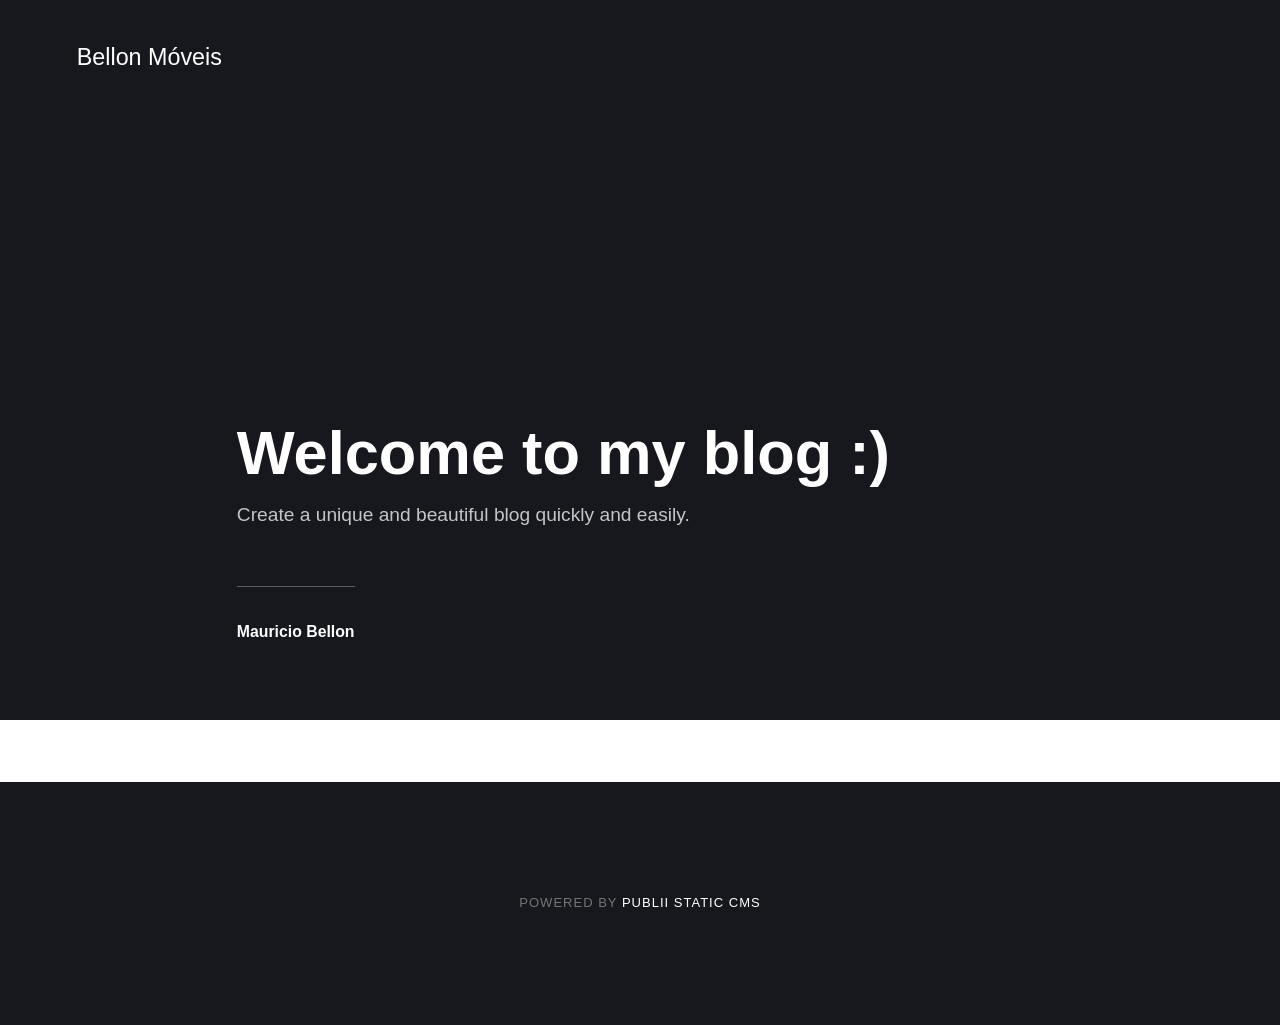
==== index.html @ 45fa1b69 "Updated from Publii" ====
<!DOCTYPE html><html lang="pt"><head><meta charset="utf-8"><meta http-equiv="X-UA-Compatible" content="IE=edge"><meta name="viewport" content="width=device-width,initial-scale=1"><title>Bellon Móveis</title><meta name="generator" content="Publii Open-Source CMS for Static Site"><link rel="canonical" href="https://mauriciobellon.github.io/bellonmoveis/"><link rel="alternate" type="application/atom+xml" href="https://mauriciobellon.github.io/bellonmoveis/feed.xml"><link rel="alternate" type="application/json" href="https://mauriciobellon.github.io/bellonmoveis/feed.json"><meta property="og:title" content="Bellon Móveis"><meta property="og:site_name" content="Bellon Móveis"><meta property="og:description" content=""><meta property="og:url" content="https://mauriciobellon.github.io/bellonmoveis/"><meta property="og:type" content="website"><style>:root{--body-font:-apple-system,BlinkMacSystemFont,"Segoe UI",Roboto,Oxygen,Ubuntu,Cantarell,"Fira Sans","Droid Sans","Helvetica Neue",Arial,sans-serif,"Apple Color Emoji","Segoe UI Emoji","Segoe UI Symbol";--heading-font:-apple-system,BlinkMacSystemFont,"Segoe UI",Roboto,Oxygen,Ubuntu,Cantarell,"Fira Sans","Droid Sans","Helvetica Neue",Arial,sans-serif,"Apple Color Emoji","Segoe UI Emoji","Segoe UI Symbol";--logo-font:-apple-system,BlinkMacSystemFont,"Segoe UI",Roboto,Oxygen,Ubuntu,Cantarell,"Fira Sans","Droid Sans","Helvetica Neue",Arial,sans-serif,"Apple Color Emoji","Segoe UI Emoji","Segoe UI Symbol";--menu-font:-apple-system,BlinkMacSystemFont,"Segoe UI",Roboto,Oxygen,Ubuntu,Cantarell,"Fira Sans","Droid Sans","Helvetica Neue",Arial,sans-serif,"Apple Color Emoji","Segoe UI Emoji","Segoe UI Symbol"}</style><link rel="stylesheet" href="https://mauriciobellon.github.io/bellonmoveis/assets/css/style.css?v=c37594acf579eddd689835749263c87b"><script type="application/ld+json">{"@context":"http://schema.org","@type":"Organization","name":"Bellon Móveis","url":"https://mauriciobellon.github.io/bellonmoveis/"}</script></head><body><div class="site-container"><header class="top" id="js-header"><a class="logo" href="https://mauriciobellon.github.io/bellonmoveis/">Bellon Móveis</a></header><main><div class="hero"><header class="hero__content"><div class="wrapper"><h1>Welcome to my blog :)</h1><p>Create a unique and beautiful blog quickly and easily.</p><div class="post__meta post__meta--author"><a href="https://mauriciobellon.github.io/bellonmoveis/authors/mauricio-bellon/" class="feed__author invert">Mauricio Bellon</a></div></div></header></div><div class="feed"></div></main><footer class="footer"><div class="footer__copyright">Powered by <a href="https://getpublii.com" target="_blank" rel="nofollow noopener">Publii Static CMS</a></div><button class="footer__bttop js-footer__bttop" aria-label="Back to top"><svg><title>Back to top</title><use xlink:href="https://mauriciobellon.github.io/bellonmoveis/assets/svg/svg-map.svg#toparrow"/></svg></button></footer></div><script>window.publiiThemeMenuConfig = {    
        mobileMenuMode: 'sidebar',
        animationSpeed: 300,
        submenuWidth: 'auto',
        doubleClickTime: 500,
        mobileMenuExpandableSubmenus: true, 
        relatedContainerForOverlayMenuSelector: '.top',
   };</script><script defer="defer" src="https://mauriciobellon.github.io/bellonmoveis/assets/js/scripts.min.js?v=f4c4d35432d0e17d212f2fae4e0f8247"></script><script>var images = document.querySelectorAll('img[loading]');

        for (var i = 0; i < images.length; i++) {
            if (images[i].complete) {
                images[i].classList.add('is-loaded');
            } else {
                images[i].addEventListener('load', function () {
                    this.classList.add('is-loaded');
                }, false);
            }
        }</script></body></html>
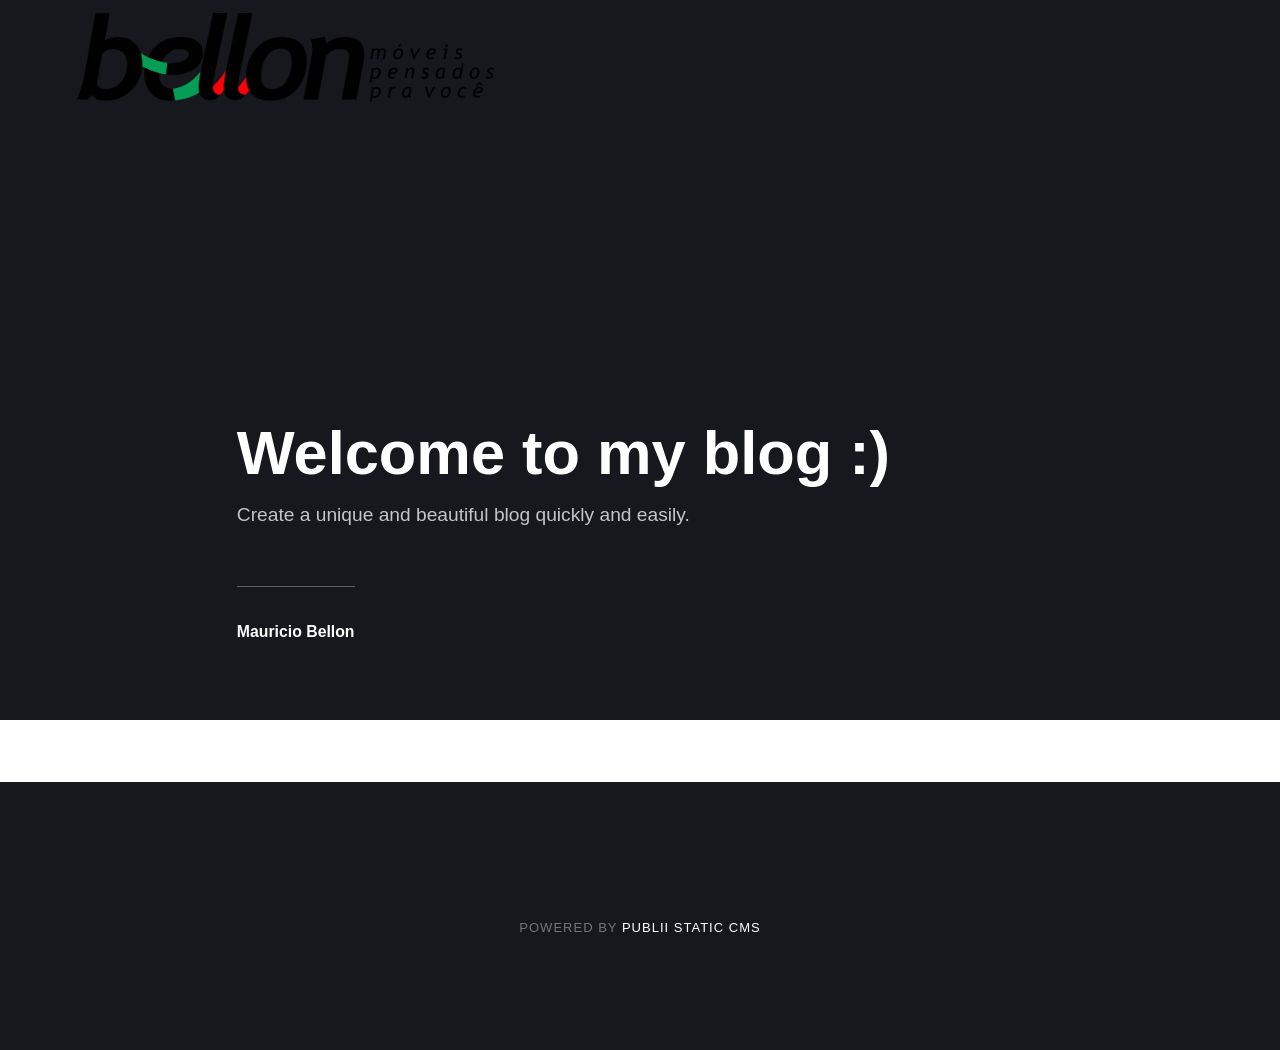
==== commit 28bb4403: "Updated from Publii" ====
--- a/index.html
+++ b/index.html
@@ -1,4 +1,4 @@
-<!DOCTYPE html><html lang="pt"><head><meta charset="utf-8"><meta http-equiv="X-UA-Compatible" content="IE=edge"><meta name="viewport" content="width=device-width,initial-scale=1"><title>Bellon Móveis</title><meta name="generator" content="Publii Open-Source CMS for Static Site"><link rel="canonical" href="https://mauriciobellon.github.io/bellonmoveis/"><link rel="alternate" type="application/atom+xml" href="https://mauriciobellon.github.io/bellonmoveis/feed.xml"><link rel="alternate" type="application/json" href="https://mauriciobellon.github.io/bellonmoveis/feed.json"><meta property="og:title" content="Bellon Móveis"><meta property="og:site_name" content="Bellon Móveis"><meta property="og:description" content=""><meta property="og:url" content="https://mauriciobellon.github.io/bellonmoveis/"><meta property="og:type" content="website"><style>:root{--body-font:-apple-system,BlinkMacSystemFont,"Segoe UI",Roboto,Oxygen,Ubuntu,Cantarell,"Fira Sans","Droid Sans","Helvetica Neue",Arial,sans-serif,"Apple Color Emoji","Segoe UI Emoji","Segoe UI Symbol";--heading-font:-apple-system,BlinkMacSystemFont,"Segoe UI",Roboto,Oxygen,Ubuntu,Cantarell,"Fira Sans","Droid Sans","Helvetica Neue",Arial,sans-serif,"Apple Color Emoji","Segoe UI Emoji","Segoe UI Symbol";--logo-font:-apple-system,BlinkMacSystemFont,"Segoe UI",Roboto,Oxygen,Ubuntu,Cantarell,"Fira Sans","Droid Sans","Helvetica Neue",Arial,sans-serif,"Apple Color Emoji","Segoe UI Emoji","Segoe UI Symbol";--menu-font:-apple-system,BlinkMacSystemFont,"Segoe UI",Roboto,Oxygen,Ubuntu,Cantarell,"Fira Sans","Droid Sans","Helvetica Neue",Arial,sans-serif,"Apple Color Emoji","Segoe UI Emoji","Segoe UI Symbol"}</style><link rel="stylesheet" href="https://mauriciobellon.github.io/bellonmoveis/assets/css/style.css?v=c37594acf579eddd689835749263c87b"><script type="application/ld+json">{"@context":"http://schema.org","@type":"Organization","name":"Bellon Móveis","url":"https://mauriciobellon.github.io/bellonmoveis/"}</script></head><body><div class="site-container"><header class="top" id="js-header"><a class="logo" href="https://mauriciobellon.github.io/bellonmoveis/">Bellon Móveis</a></header><main><div class="hero"><header class="hero__content"><div class="wrapper"><h1>Welcome to my blog :)</h1><p>Create a unique and beautiful blog quickly and easily.</p><div class="post__meta post__meta--author"><a href="https://mauriciobellon.github.io/bellonmoveis/authors/mauricio-bellon/" class="feed__author invert">Mauricio Bellon</a></div></div></header></div><div class="feed"></div></main><footer class="footer"><div class="footer__copyright">Powered by <a href="https://getpublii.com" target="_blank" rel="nofollow noopener">Publii Static CMS</a></div><button class="footer__bttop js-footer__bttop" aria-label="Back to top"><svg><title>Back to top</title><use xlink:href="https://mauriciobellon.github.io/bellonmoveis/assets/svg/svg-map.svg#toparrow"/></svg></button></footer></div><script>window.publiiThemeMenuConfig = {    
+<!DOCTYPE html><html lang="pt"><head><meta charset="utf-8"><meta http-equiv="X-UA-Compatible" content="IE=edge"><meta name="viewport" content="width=device-width,initial-scale=1"><title>Bellon Móveis</title><meta name="generator" content="Publii Open-Source CMS for Static Site"><link rel="canonical" href="https://mauriciobellon.github.io/bellonmoveis/"><link rel="alternate" type="application/atom+xml" href="https://mauriciobellon.github.io/bellonmoveis/feed.xml"><link rel="alternate" type="application/json" href="https://mauriciobellon.github.io/bellonmoveis/feed.json"><meta property="og:title" content="Bellon Móveis"><meta property="og:image" content="https://mauriciobellon.github.io/bellonmoveis/media/website/LOGO.png"><meta property="og:site_name" content="Bellon Móveis"><meta property="og:description" content=""><meta property="og:url" content="https://mauriciobellon.github.io/bellonmoveis/"><meta property="og:type" content="website"><style>:root{--body-font:-apple-system,BlinkMacSystemFont,"Segoe UI",Roboto,Oxygen,Ubuntu,Cantarell,"Fira Sans","Droid Sans","Helvetica Neue",Arial,sans-serif,"Apple Color Emoji","Segoe UI Emoji","Segoe UI Symbol";--heading-font:-apple-system,BlinkMacSystemFont,"Segoe UI",Roboto,Oxygen,Ubuntu,Cantarell,"Fira Sans","Droid Sans","Helvetica Neue",Arial,sans-serif,"Apple Color Emoji","Segoe UI Emoji","Segoe UI Symbol";--logo-font:-apple-system,BlinkMacSystemFont,"Segoe UI",Roboto,Oxygen,Ubuntu,Cantarell,"Fira Sans","Droid Sans","Helvetica Neue",Arial,sans-serif,"Apple Color Emoji","Segoe UI Emoji","Segoe UI Symbol";--menu-font:-apple-system,BlinkMacSystemFont,"Segoe UI",Roboto,Oxygen,Ubuntu,Cantarell,"Fira Sans","Droid Sans","Helvetica Neue",Arial,sans-serif,"Apple Color Emoji","Segoe UI Emoji","Segoe UI Symbol"}</style><link rel="stylesheet" href="https://mauriciobellon.github.io/bellonmoveis/assets/css/style.css?v=c37594acf579eddd689835749263c87b"><script type="application/ld+json">{"@context":"http://schema.org","@type":"Organization","name":"Bellon Móveis","logo":"https://mauriciobellon.github.io/bellonmoveis/media/website/LOGO.png","url":"https://mauriciobellon.github.io/bellonmoveis/"}</script></head><body><div class="site-container"><header class="top" id="js-header"><a class="logo" href="https://mauriciobellon.github.io/bellonmoveis/"><img src="https://mauriciobellon.github.io/bellonmoveis/media/website/LOGO.png" alt="Bellon Móveis"></a></header><main><div class="hero"><header class="hero__content"><div class="wrapper"><h1>Welcome to my blog :)</h1><p>Create a unique and beautiful blog quickly and easily.</p><div class="post__meta post__meta--author"><a href="https://mauriciobellon.github.io/bellonmoveis/authors/mauricio-bellon/" class="feed__author invert">Mauricio Bellon</a></div></div></header></div><div class="feed"></div></main><footer class="footer"><div class="footer__copyright"><p>Powered by <a href="https://getpublii.com" target="_blank" rel="nofollow noopener">Publii Static CMS</a></p></div><button class="footer__bttop js-footer__bttop" aria-label="Back to top"><svg><title>Back to top</title><use xlink:href="https://mauriciobellon.github.io/bellonmoveis/assets/svg/svg-map.svg#toparrow"/></svg></button></footer></div><script>window.publiiThemeMenuConfig = {    
         mobileMenuMode: 'sidebar',
         animationSpeed: 300,
         submenuWidth: 'auto',
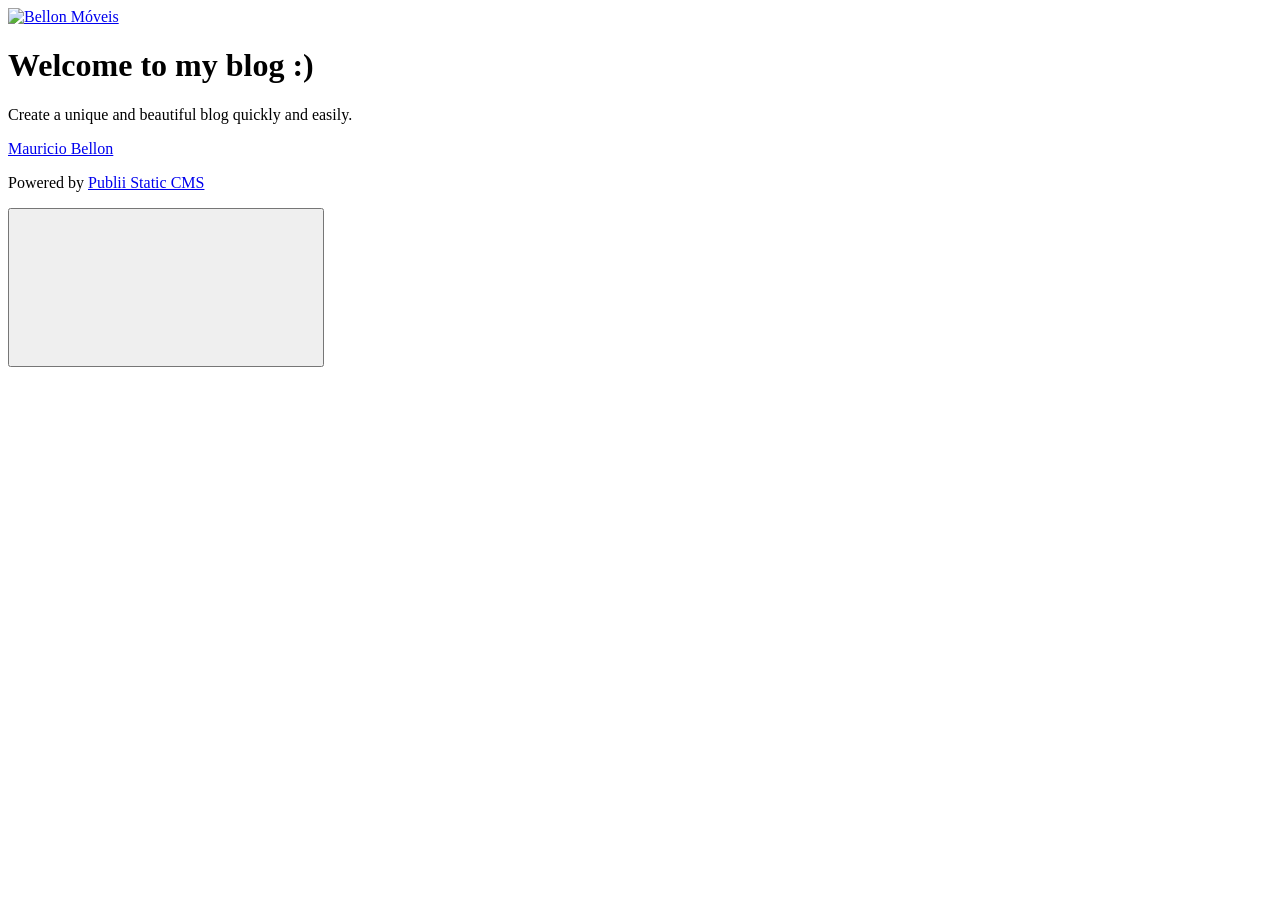
==== commit 7a066d46: "Updated from Publii" ====
--- a/index.html
+++ b/index.html
@@ -1,11 +1,11 @@
-<!DOCTYPE html><html lang="pt"><head><meta charset="utf-8"><meta http-equiv="X-UA-Compatible" content="IE=edge"><meta name="viewport" content="width=device-width,initial-scale=1"><title>Bellon Móveis</title><meta name="generator" content="Publii Open-Source CMS for Static Site"><link rel="canonical" href="https://mauriciobellon.github.io/bellonmoveis/"><link rel="alternate" type="application/atom+xml" href="https://mauriciobellon.github.io/bellonmoveis/feed.xml"><link rel="alternate" type="application/json" href="https://mauriciobellon.github.io/bellonmoveis/feed.json"><meta property="og:title" content="Bellon Móveis"><meta property="og:image" content="https://mauriciobellon.github.io/bellonmoveis/media/website/LOGO.png"><meta property="og:site_name" content="Bellon Móveis"><meta property="og:description" content=""><meta property="og:url" content="https://mauriciobellon.github.io/bellonmoveis/"><meta property="og:type" content="website"><style>:root{--body-font:-apple-system,BlinkMacSystemFont,"Segoe UI",Roboto,Oxygen,Ubuntu,Cantarell,"Fira Sans","Droid Sans","Helvetica Neue",Arial,sans-serif,"Apple Color Emoji","Segoe UI Emoji","Segoe UI Symbol";--heading-font:-apple-system,BlinkMacSystemFont,"Segoe UI",Roboto,Oxygen,Ubuntu,Cantarell,"Fira Sans","Droid Sans","Helvetica Neue",Arial,sans-serif,"Apple Color Emoji","Segoe UI Emoji","Segoe UI Symbol";--logo-font:-apple-system,BlinkMacSystemFont,"Segoe UI",Roboto,Oxygen,Ubuntu,Cantarell,"Fira Sans","Droid Sans","Helvetica Neue",Arial,sans-serif,"Apple Color Emoji","Segoe UI Emoji","Segoe UI Symbol";--menu-font:-apple-system,BlinkMacSystemFont,"Segoe UI",Roboto,Oxygen,Ubuntu,Cantarell,"Fira Sans","Droid Sans","Helvetica Neue",Arial,sans-serif,"Apple Color Emoji","Segoe UI Emoji","Segoe UI Symbol"}</style><link rel="stylesheet" href="https://mauriciobellon.github.io/bellonmoveis/assets/css/style.css?v=c37594acf579eddd689835749263c87b"><script type="application/ld+json">{"@context":"http://schema.org","@type":"Organization","name":"Bellon Móveis","logo":"https://mauriciobellon.github.io/bellonmoveis/media/website/LOGO.png","url":"https://mauriciobellon.github.io/bellonmoveis/"}</script></head><body><div class="site-container"><header class="top" id="js-header"><a class="logo" href="https://mauriciobellon.github.io/bellonmoveis/"><img src="https://mauriciobellon.github.io/bellonmoveis/media/website/LOGO.png" alt="Bellon Móveis"></a></header><main><div class="hero"><header class="hero__content"><div class="wrapper"><h1>Welcome to my blog :)</h1><p>Create a unique and beautiful blog quickly and easily.</p><div class="post__meta post__meta--author"><a href="https://mauriciobellon.github.io/bellonmoveis/authors/mauricio-bellon/" class="feed__author invert">Mauricio Bellon</a></div></div></header></div><div class="feed"></div></main><footer class="footer"><div class="footer__copyright"><p>Powered by <a href="https://getpublii.com" target="_blank" rel="nofollow noopener">Publii Static CMS</a></p></div><button class="footer__bttop js-footer__bttop" aria-label="Back to top"><svg><title>Back to top</title><use xlink:href="https://mauriciobellon.github.io/bellonmoveis/assets/svg/svg-map.svg#toparrow"/></svg></button></footer></div><script>window.publiiThemeMenuConfig = {    
+<!DOCTYPE html><html lang="pt"><head><meta charset="utf-8"><meta http-equiv="X-UA-Compatible" content="IE=edge"><meta name="viewport" content="width=device-width,initial-scale=1"><title>Bellon Móveis</title><meta name="generator" content="Publii Open-Source CMS for Static Site"><link rel="canonical" href="http://bellonmoveis.com.br/"><link rel="alternate" type="application/atom+xml" href="http://bellonmoveis.com.br/feed.xml"><link rel="alternate" type="application/json" href="http://bellonmoveis.com.br/feed.json"><meta property="og:title" content="Bellon Móveis"><meta property="og:image" content="http://bellonmoveis.com.br/media/website/LOGO.png"><meta property="og:site_name" content="Bellon Móveis"><meta property="og:description" content=""><meta property="og:url" content="http://bellonmoveis.com.br/"><meta property="og:type" content="website"><style>:root{--body-font:-apple-system,BlinkMacSystemFont,"Segoe UI",Roboto,Oxygen,Ubuntu,Cantarell,"Fira Sans","Droid Sans","Helvetica Neue",Arial,sans-serif,"Apple Color Emoji","Segoe UI Emoji","Segoe UI Symbol";--heading-font:-apple-system,BlinkMacSystemFont,"Segoe UI",Roboto,Oxygen,Ubuntu,Cantarell,"Fira Sans","Droid Sans","Helvetica Neue",Arial,sans-serif,"Apple Color Emoji","Segoe UI Emoji","Segoe UI Symbol";--logo-font:-apple-system,BlinkMacSystemFont,"Segoe UI",Roboto,Oxygen,Ubuntu,Cantarell,"Fira Sans","Droid Sans","Helvetica Neue",Arial,sans-serif,"Apple Color Emoji","Segoe UI Emoji","Segoe UI Symbol";--menu-font:-apple-system,BlinkMacSystemFont,"Segoe UI",Roboto,Oxygen,Ubuntu,Cantarell,"Fira Sans","Droid Sans","Helvetica Neue",Arial,sans-serif,"Apple Color Emoji","Segoe UI Emoji","Segoe UI Symbol"}</style><link rel="stylesheet" href="http://bellonmoveis.com.br/assets/css/style.css?v=c37594acf579eddd689835749263c87b"><script type="application/ld+json">{"@context":"http://schema.org","@type":"Organization","name":"Bellon Móveis","logo":"http://bellonmoveis.com.br/media/website/LOGO.png","url":"http://bellonmoveis.com.br/"}</script></head><body><div class="site-container"><header class="top" id="js-header"><a class="logo" href="http://bellonmoveis.com.br/"><img src="http://bellonmoveis.com.br/media/website/LOGO.png" alt="Bellon Móveis"></a></header><main><div class="hero"><header class="hero__content"><div class="wrapper"><h1>Welcome to my blog :)</h1><p>Create a unique and beautiful blog quickly and easily.</p><div class="post__meta post__meta--author"><a href="http://bellonmoveis.com.br/authors/mauricio-bellon/" class="feed__author invert">Mauricio Bellon</a></div></div></header></div><div class="feed"></div></main><footer class="footer"><div class="footer__copyright"><p>Powered by <a href="https://getpublii.com" target="_blank" rel="nofollow noopener">Publii Static CMS</a></p></div><button class="footer__bttop js-footer__bttop" aria-label="Back to top"><svg><title>Back to top</title><use xlink:href="http://bellonmoveis.com.br/assets/svg/svg-map.svg#toparrow"/></svg></button></footer></div><script>window.publiiThemeMenuConfig = {    
         mobileMenuMode: 'sidebar',
         animationSpeed: 300,
         submenuWidth: 'auto',
         doubleClickTime: 500,
         mobileMenuExpandableSubmenus: true, 
         relatedContainerForOverlayMenuSelector: '.top',
-   };</script><script defer="defer" src="https://mauriciobellon.github.io/bellonmoveis/assets/js/scripts.min.js?v=f4c4d35432d0e17d212f2fae4e0f8247"></script><script>var images = document.querySelectorAll('img[loading]');
+   };</script><script defer="defer" src="http://bellonmoveis.com.br/assets/js/scripts.min.js?v=f4c4d35432d0e17d212f2fae4e0f8247"></script><script>var images = document.querySelectorAll('img[loading]');
 
         for (var i = 0; i < images.length; i++) {
             if (images[i].complete) {
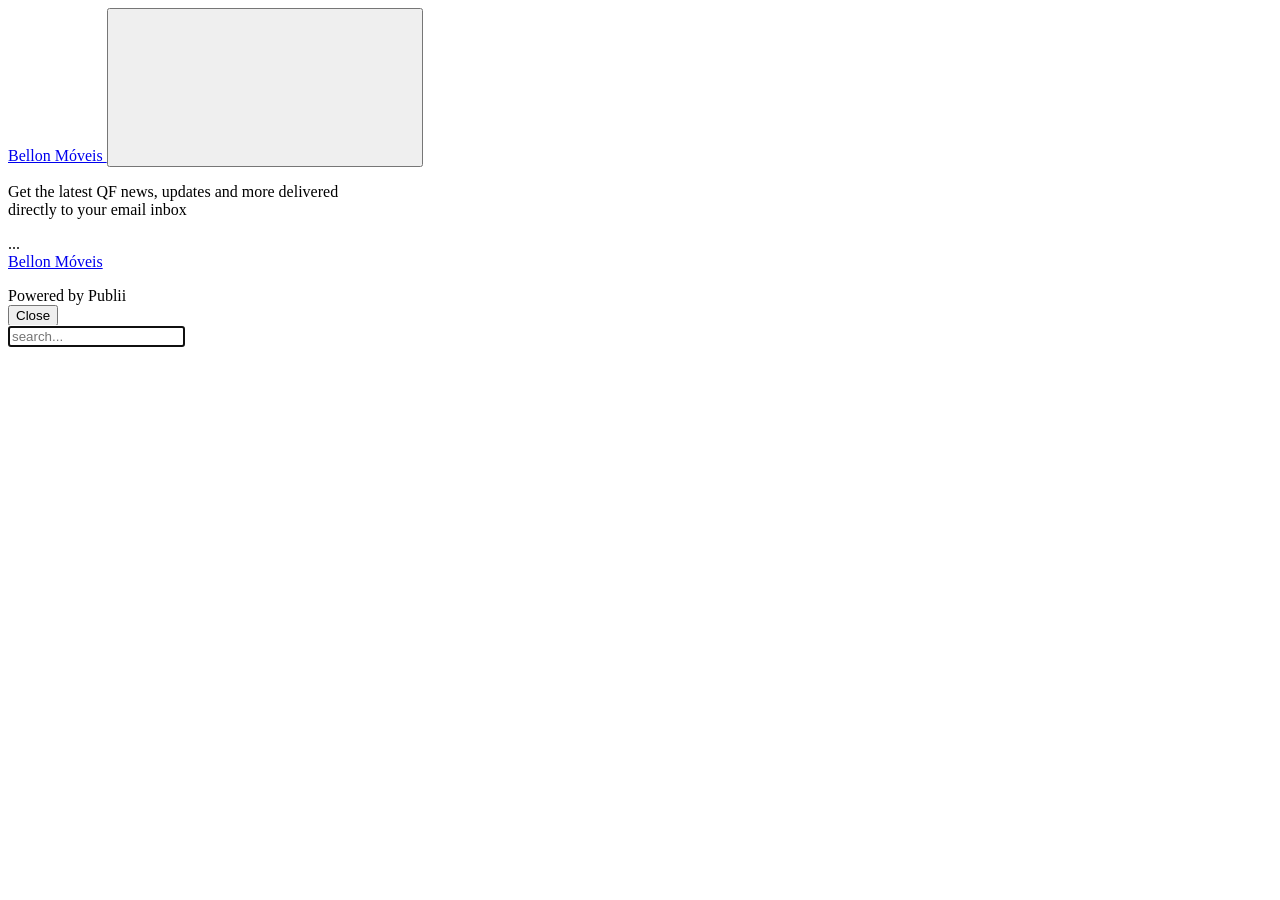
==== commit 8353c7da: "Updated from Publii" ====
--- a/index.html
+++ b/index.html
@@ -1,18 +1,22 @@
-<!DOCTYPE html><html lang="pt"><head><meta charset="utf-8"><meta http-equiv="X-UA-Compatible" content="IE=edge"><meta name="viewport" content="width=device-width,initial-scale=1"><title>Bellon Móveis</title><meta name="generator" content="Publii Open-Source CMS for Static Site"><link rel="canonical" href="http://bellonmoveis.com.br/"><link rel="alternate" type="application/atom+xml" href="http://bellonmoveis.com.br/feed.xml"><link rel="alternate" type="application/json" href="http://bellonmoveis.com.br/feed.json"><meta property="og:title" content="Bellon Móveis"><meta property="og:image" content="http://bellonmoveis.com.br/media/website/LOGO.png"><meta property="og:site_name" content="Bellon Móveis"><meta property="og:description" content=""><meta property="og:url" content="http://bellonmoveis.com.br/"><meta property="og:type" content="website"><style>:root{--body-font:-apple-system,BlinkMacSystemFont,"Segoe UI",Roboto,Oxygen,Ubuntu,Cantarell,"Fira Sans","Droid Sans","Helvetica Neue",Arial,sans-serif,"Apple Color Emoji","Segoe UI Emoji","Segoe UI Symbol";--heading-font:-apple-system,BlinkMacSystemFont,"Segoe UI",Roboto,Oxygen,Ubuntu,Cantarell,"Fira Sans","Droid Sans","Helvetica Neue",Arial,sans-serif,"Apple Color Emoji","Segoe UI Emoji","Segoe UI Symbol";--logo-font:-apple-system,BlinkMacSystemFont,"Segoe UI",Roboto,Oxygen,Ubuntu,Cantarell,"Fira Sans","Droid Sans","Helvetica Neue",Arial,sans-serif,"Apple Color Emoji","Segoe UI Emoji","Segoe UI Symbol";--menu-font:-apple-system,BlinkMacSystemFont,"Segoe UI",Roboto,Oxygen,Ubuntu,Cantarell,"Fira Sans","Droid Sans","Helvetica Neue",Arial,sans-serif,"Apple Color Emoji","Segoe UI Emoji","Segoe UI Symbol"}</style><link rel="stylesheet" href="http://bellonmoveis.com.br/assets/css/style.css?v=c37594acf579eddd689835749263c87b"><script type="application/ld+json">{"@context":"http://schema.org","@type":"Organization","name":"Bellon Móveis","logo":"http://bellonmoveis.com.br/media/website/LOGO.png","url":"http://bellonmoveis.com.br/"}</script></head><body><div class="site-container"><header class="top" id="js-header"><a class="logo" href="http://bellonmoveis.com.br/"><img src="http://bellonmoveis.com.br/media/website/LOGO.png" alt="Bellon Móveis"></a></header><main><div class="hero"><header class="hero__content"><div class="wrapper"><h1>Welcome to my blog :)</h1><p>Create a unique and beautiful blog quickly and easily.</p><div class="post__meta post__meta--author"><a href="http://bellonmoveis.com.br/authors/mauricio-bellon/" class="feed__author invert">Mauricio Bellon</a></div></div></header></div><div class="feed"></div></main><footer class="footer"><div class="footer__copyright"><p>Powered by <a href="https://getpublii.com" target="_blank" rel="nofollow noopener">Publii Static CMS</a></p></div><button class="footer__bttop js-footer__bttop" aria-label="Back to top"><svg><title>Back to top</title><use xlink:href="http://bellonmoveis.com.br/assets/svg/svg-map.svg#toparrow"/></svg></button></footer></div><script>window.publiiThemeMenuConfig = {    
-        mobileMenuMode: 'sidebar',
-        animationSpeed: 300,
-        submenuWidth: 'auto',
-        doubleClickTime: 500,
-        mobileMenuExpandableSubmenus: true, 
-        relatedContainerForOverlayMenuSelector: '.top',
-   };</script><script defer="defer" src="http://bellonmoveis.com.br/assets/js/scripts.min.js?v=f4c4d35432d0e17d212f2fae4e0f8247"></script><script>var images = document.querySelectorAll('img[loading]');
-
-        for (var i = 0; i < images.length; i++) {
-            if (images[i].complete) {
-                images[i].classList.add('is-loaded');
-            } else {
-                images[i].addEventListener('load', function () {
-                    this.classList.add('is-loaded');
-                }, false);
-            }
+<!DOCTYPE html><html lang="pt"><head><meta charset="utf-8"><meta http-equiv="X-UA-Compatible" content="IE=edge"><meta name="viewport" content="width=device-width,initial-scale=1"><title>Bellon Móveis</title><meta name="generator" content="Publii Open-Source CMS for Static Site"><link rel="canonical" href="http://bellonmoveis.com.br/"><link rel="alternate" type="application/atom+xml" href="http://bellonmoveis.com.br/feed.xml"><link rel="alternate" type="application/json" href="http://bellonmoveis.com.br/feed.json"><meta property="og:title" content="Bellon Móveis"><meta property="og:site_name" content="Bellon Móveis"><meta property="og:description" content=""><meta property="og:url" content="http://bellonmoveis.com.br/"><meta property="og:type" content="website"><style>:root{--body-font:-apple-system,BlinkMacSystemFont,"Segoe UI",Roboto,Oxygen,Ubuntu,Cantarell,"Fira Sans","Droid Sans","Helvetica Neue",Arial,sans-serif,"Apple Color Emoji","Segoe UI Emoji","Segoe UI Symbol";--heading-font:var(--body-font);--logo-font:var(--body-font);--menu-font:var(--body-font)}</style><link rel="stylesheet" href="http://bellonmoveis.com.br/assets/css/style.css?v=45c450acdb6612a6222d128094f34f3a"><script type="application/ld+json">{"@context":"http://schema.org","@type":"Organization","name":"Bellon Móveis","url":"http://bellonmoveis.com.br/"}</script><style>@media all and (min-width: 37.5em) {
+                .c-card--featured:before {
+                    content: "Featured"
+                }
+            }</style></head><body><div class="container"><header class="header"><a class="logo" href="http://bellonmoveis.com.br/">Bellon Móveis </a><button class="search-btn" aria-label="Search"><svg role="presentation" focusable="false"><use xlink:href="http://bellonmoveis.com.br/assets/svg/svg-map.svg#search"/></svg></button></header><main class="main"></main><footer class="footer"><div class="footer__newsletter newsletter"><p class="newsletter__note">Get the latest QF news, updates and more delivered<br>directly to your email inbox</p><form>...</form></div><a class="logo" href="http://bellonmoveis.com.br/">Bellon Móveis</a><nav class="footer__nav"><ul></ul></nav><div class="footer__copyright">Powered by Publii</div></footer></div><div class="search"><div class="search__overlay"><button class="search__close" aria-label="Close">Close</button><form action="http://bellonmoveis.com.br/search.html"><input class="search__input" type="search" name="q" placeholder="search..." autofocus="autofocus"></form></div></div><script>window.publiiThemeMenuConfig = {    
+      mobileMenuMode: 'sidebar',
+      animationSpeed: 300,
+      submenuWidth: 'auto',
+      doubleClickTime: 500,
+      mobileMenuExpandableSubmenus: true, 
+      relatedContainerForOverlayMenuSelector: '.navbar',
+   };</script><script defer="defer" src="http://bellonmoveis.com.br/assets/js/scripts.min.js?v=0c8a0ddacdf2653bfd2651b9babd198d"></script><script>var images = document.querySelectorAll('img[loading]');
+
+        for (var i = 0; i < images.length; i++) {
+            if (images[i].complete) {
+                images[i].classList.add('is-loaded');
+            } else {
+                images[i].addEventListener('load', function () {
+                    this.classList.add('is-loaded');
+                }, false);
+            }
         }</script></body></html>
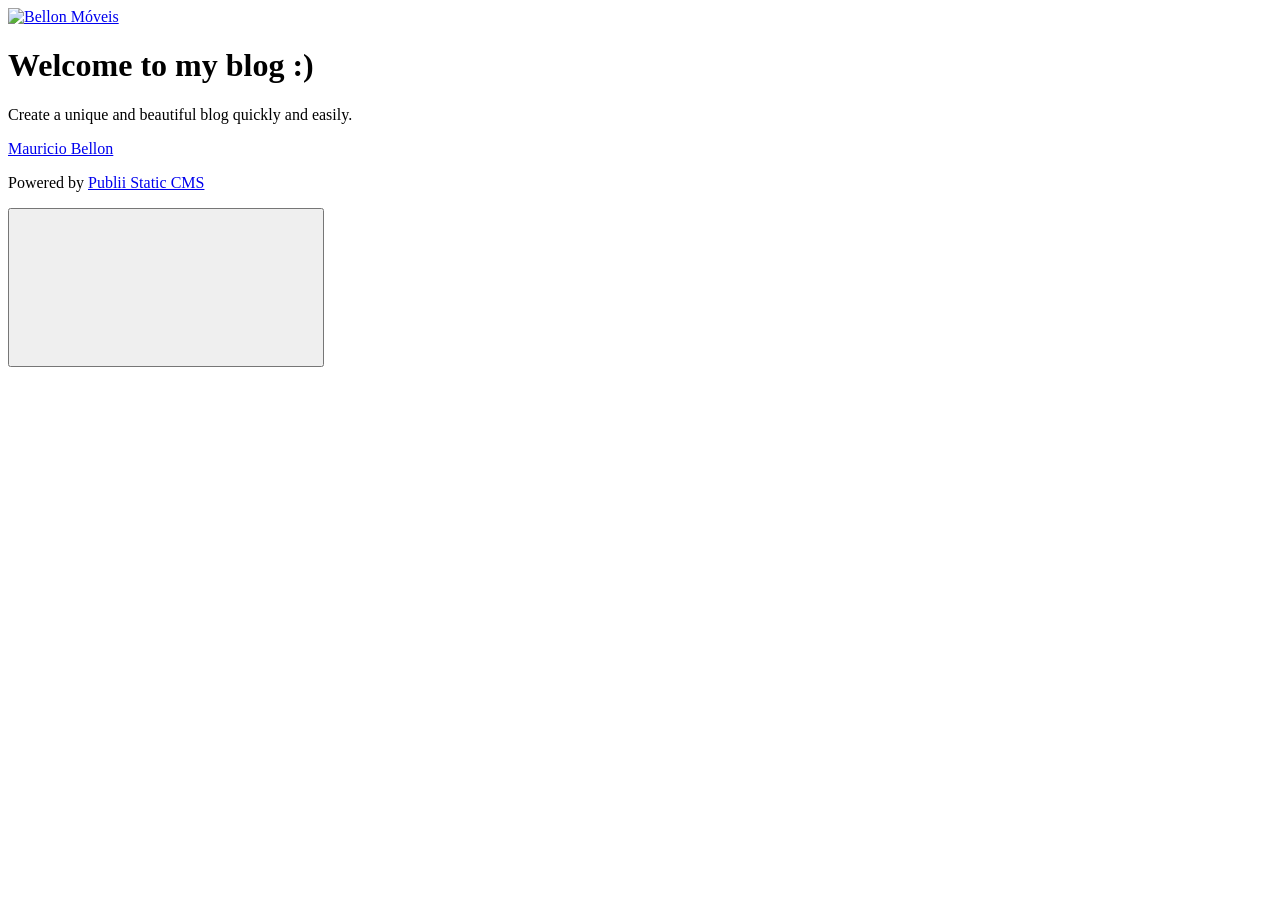
==== commit 3d1b6718: "Updated from Publii" ====
--- a/index.html
+++ b/index.html
@@ -1,22 +1,18 @@
-<!DOCTYPE html><html lang="pt"><head><meta charset="utf-8"><meta http-equiv="X-UA-Compatible" content="IE=edge"><meta name="viewport" content="width=device-width,initial-scale=1"><title>Bellon Móveis</title><meta name="generator" content="Publii Open-Source CMS for Static Site"><link rel="canonical" href="http://bellonmoveis.com.br/"><link rel="alternate" type="application/atom+xml" href="http://bellonmoveis.com.br/feed.xml"><link rel="alternate" type="application/json" href="http://bellonmoveis.com.br/feed.json"><meta property="og:title" content="Bellon Móveis"><meta property="og:site_name" content="Bellon Móveis"><meta property="og:description" content=""><meta property="og:url" content="http://bellonmoveis.com.br/"><meta property="og:type" content="website"><style>:root{--body-font:-apple-system,BlinkMacSystemFont,"Segoe UI",Roboto,Oxygen,Ubuntu,Cantarell,"Fira Sans","Droid Sans","Helvetica Neue",Arial,sans-serif,"Apple Color Emoji","Segoe UI Emoji","Segoe UI Symbol";--heading-font:var(--body-font);--logo-font:var(--body-font);--menu-font:var(--body-font)}</style><link rel="stylesheet" href="http://bellonmoveis.com.br/assets/css/style.css?v=45c450acdb6612a6222d128094f34f3a"><script type="application/ld+json">{"@context":"http://schema.org","@type":"Organization","name":"Bellon Móveis","url":"http://bellonmoveis.com.br/"}</script><style>@media all and (min-width: 37.5em) {
-                .c-card--featured:before {
-                    content: "Featured"
-                }
-            }</style></head><body><div class="container"><header class="header"><a class="logo" href="http://bellonmoveis.com.br/">Bellon Móveis </a><button class="search-btn" aria-label="Search"><svg role="presentation" focusable="false"><use xlink:href="http://bellonmoveis.com.br/assets/svg/svg-map.svg#search"/></svg></button></header><main class="main"></main><footer class="footer"><div class="footer__newsletter newsletter"><p class="newsletter__note">Get the latest QF news, updates and more delivered<br>directly to your email inbox</p><form>...</form></div><a class="logo" href="http://bellonmoveis.com.br/">Bellon Móveis</a><nav class="footer__nav"><ul></ul></nav><div class="footer__copyright">Powered by Publii</div></footer></div><div class="search"><div class="search__overlay"><button class="search__close" aria-label="Close">Close</button><form action="http://bellonmoveis.com.br/search.html"><input class="search__input" type="search" name="q" placeholder="search..." autofocus="autofocus"></form></div></div><script>window.publiiThemeMenuConfig = {    
-      mobileMenuMode: 'sidebar',
-      animationSpeed: 300,
-      submenuWidth: 'auto',
-      doubleClickTime: 500,
-      mobileMenuExpandableSubmenus: true, 
-      relatedContainerForOverlayMenuSelector: '.navbar',
-   };</script><script defer="defer" src="http://bellonmoveis.com.br/assets/js/scripts.min.js?v=0c8a0ddacdf2653bfd2651b9babd198d"></script><script>var images = document.querySelectorAll('img[loading]');
-
-        for (var i = 0; i < images.length; i++) {
-            if (images[i].complete) {
-                images[i].classList.add('is-loaded');
-            } else {
-                images[i].addEventListener('load', function () {
-                    this.classList.add('is-loaded');
-                }, false);
-            }
+<!DOCTYPE html><html lang="pt"><head><meta charset="utf-8"><meta http-equiv="X-UA-Compatible" content="IE=edge"><meta name="viewport" content="width=device-width,initial-scale=1"><title>Bellon Móveis</title><meta name="generator" content="Publii Open-Source CMS for Static Site"><link rel="canonical" href="http://bellonmoveis.com.br/"><link rel="alternate" type="application/atom+xml" href="http://bellonmoveis.com.br/feed.xml"><link rel="alternate" type="application/json" href="http://bellonmoveis.com.br/feed.json"><meta property="og:title" content="Bellon Móveis"><meta property="og:image" content="http://bellonmoveis.com.br/media/website/LOGO.png"><meta property="og:site_name" content="Bellon Móveis"><meta property="og:description" content=""><meta property="og:url" content="http://bellonmoveis.com.br/"><meta property="og:type" content="website"><style>:root{--body-font:-apple-system,BlinkMacSystemFont,"Segoe UI",Roboto,Oxygen,Ubuntu,Cantarell,"Fira Sans","Droid Sans","Helvetica Neue",Arial,sans-serif,"Apple Color Emoji","Segoe UI Emoji","Segoe UI Symbol";--heading-font:-apple-system,BlinkMacSystemFont,"Segoe UI",Roboto,Oxygen,Ubuntu,Cantarell,"Fira Sans","Droid Sans","Helvetica Neue",Arial,sans-serif,"Apple Color Emoji","Segoe UI Emoji","Segoe UI Symbol";--logo-font:-apple-system,BlinkMacSystemFont,"Segoe UI",Roboto,Oxygen,Ubuntu,Cantarell,"Fira Sans","Droid Sans","Helvetica Neue",Arial,sans-serif,"Apple Color Emoji","Segoe UI Emoji","Segoe UI Symbol";--menu-font:-apple-system,BlinkMacSystemFont,"Segoe UI",Roboto,Oxygen,Ubuntu,Cantarell,"Fira Sans","Droid Sans","Helvetica Neue",Arial,sans-serif,"Apple Color Emoji","Segoe UI Emoji","Segoe UI Symbol"}</style><link rel="stylesheet" href="http://bellonmoveis.com.br/assets/css/style.css?v=c37594acf579eddd689835749263c87b"><script type="application/ld+json">{"@context":"http://schema.org","@type":"Organization","name":"Bellon Móveis","logo":"http://bellonmoveis.com.br/media/website/LOGO.png","url":"http://bellonmoveis.com.br/"}</script></head><body><div class="site-container"><header class="top" id="js-header"><a class="logo" href="http://bellonmoveis.com.br/"><img src="http://bellonmoveis.com.br/media/website/LOGO.png" alt="Bellon Móveis"></a></header><main><div class="hero"><header class="hero__content"><div class="wrapper"><h1>Welcome to my blog :)</h1><p>Create a unique and beautiful blog quickly and easily.</p><div class="post__meta post__meta--author"><a href="http://bellonmoveis.com.br/authors/mauricio-bellon/" class="feed__author invert">Mauricio Bellon</a></div></div></header></div><div class="feed"></div></main><footer class="footer"><div class="footer__copyright"><p>Powered by <a href="https://getpublii.com" target="_blank" rel="nofollow noopener">Publii Static CMS</a></p></div><button class="footer__bttop js-footer__bttop" aria-label="Back to top"><svg><title>Back to top</title><use xlink:href="http://bellonmoveis.com.br/assets/svg/svg-map.svg#toparrow"/></svg></button></footer></div><script>window.publiiThemeMenuConfig = {    
+        mobileMenuMode: 'sidebar',
+        animationSpeed: 300,
+        submenuWidth: 'auto',
+        doubleClickTime: 500,
+        mobileMenuExpandableSubmenus: true, 
+        relatedContainerForOverlayMenuSelector: '.top',
+   };</script><script defer="defer" src="http://bellonmoveis.com.br/assets/js/scripts.min.js?v=f4c4d35432d0e17d212f2fae4e0f8247"></script><script>var images = document.querySelectorAll('img[loading]');
+
+        for (var i = 0; i < images.length; i++) {
+            if (images[i].complete) {
+                images[i].classList.add('is-loaded');
+            } else {
+                images[i].addEventListener('load', function () {
+                    this.classList.add('is-loaded');
+                }, false);
+            }
         }</script></body></html>
